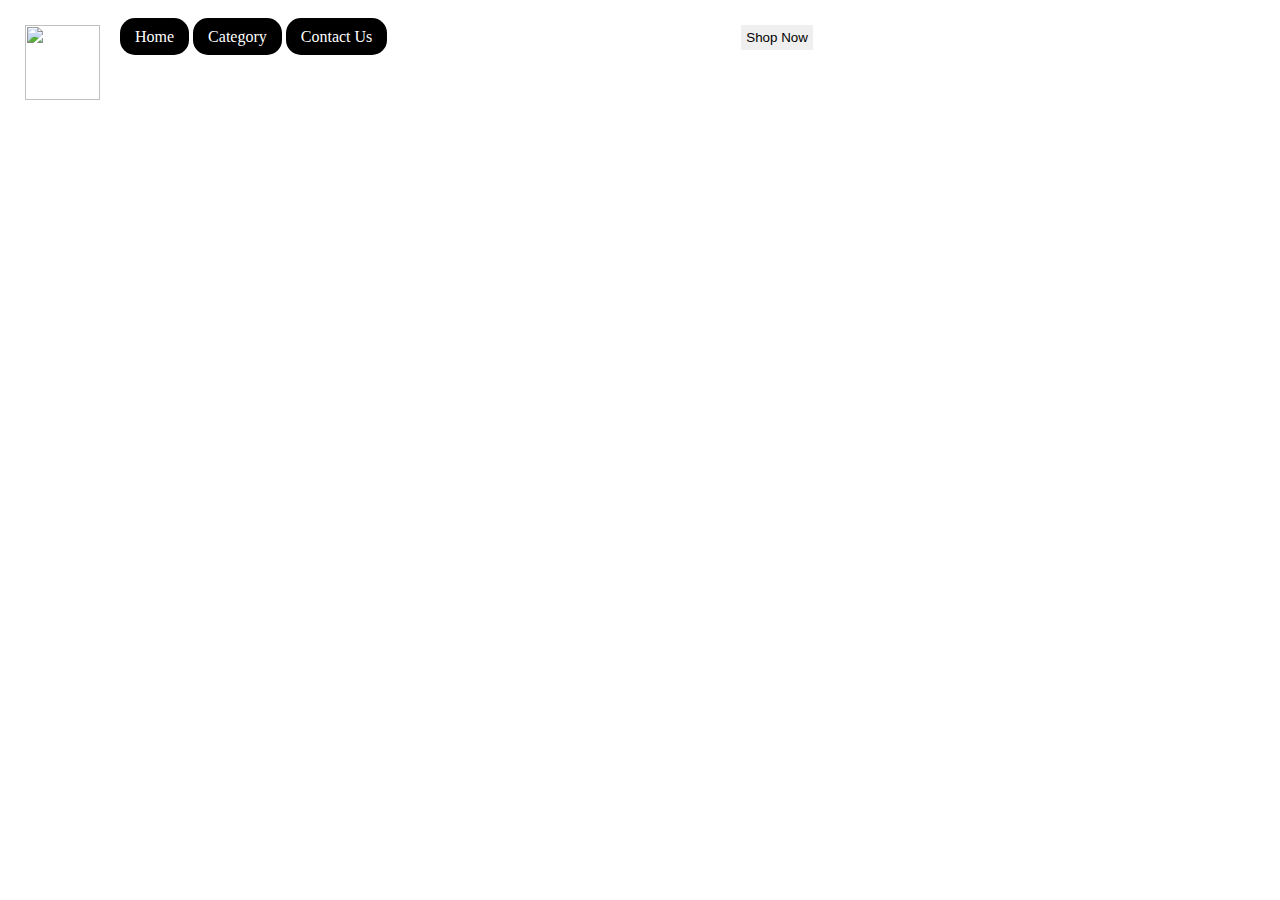
==== Index.html @ 1594e2ea "Add files via upload" ====
<!DOCTYPE html>
<html lang="en">
<head>
    <link rel="stylesheet" href="Style.css">
    <meta charset="UTF-8">
    <meta http-equiv="X-UA-Compatible" content="IE=edge">
    <meta name="viewport" content="width=device-width, initial-scale=1.0">
    <title>Project-01</title>
</head>
<body>
  <header>
    <div class="logo">
        <img src="Image/Logo 1.png" alt="">
    </div>
    <div class="navbar">
        <nav>
            <a href="">Home</a>
            <a href="">Category</a>
            <a href="">Contact Us</a>
            <button>Shop Now</button>
        </nav>
    </div>
  </header>
  <main>

  </main>
  <footer>

  </footer>
    





</body>
</html>
---- Style.css ----
*{
    margin: 0px;
    padding: 5px;
}
header{
    display: flex;
}
.logo img{
    height: 75px;
    width: 75px;

}
nav{
   
}
.navbar{
    align-items: flex-end;
}
nav a{
    text-decoration: none;
    padding: 10px 15px;
    background-color: black;
    color: white;
    border-radius: 15px;
}
button{
    border: none;
    margin-left: 350px;
}
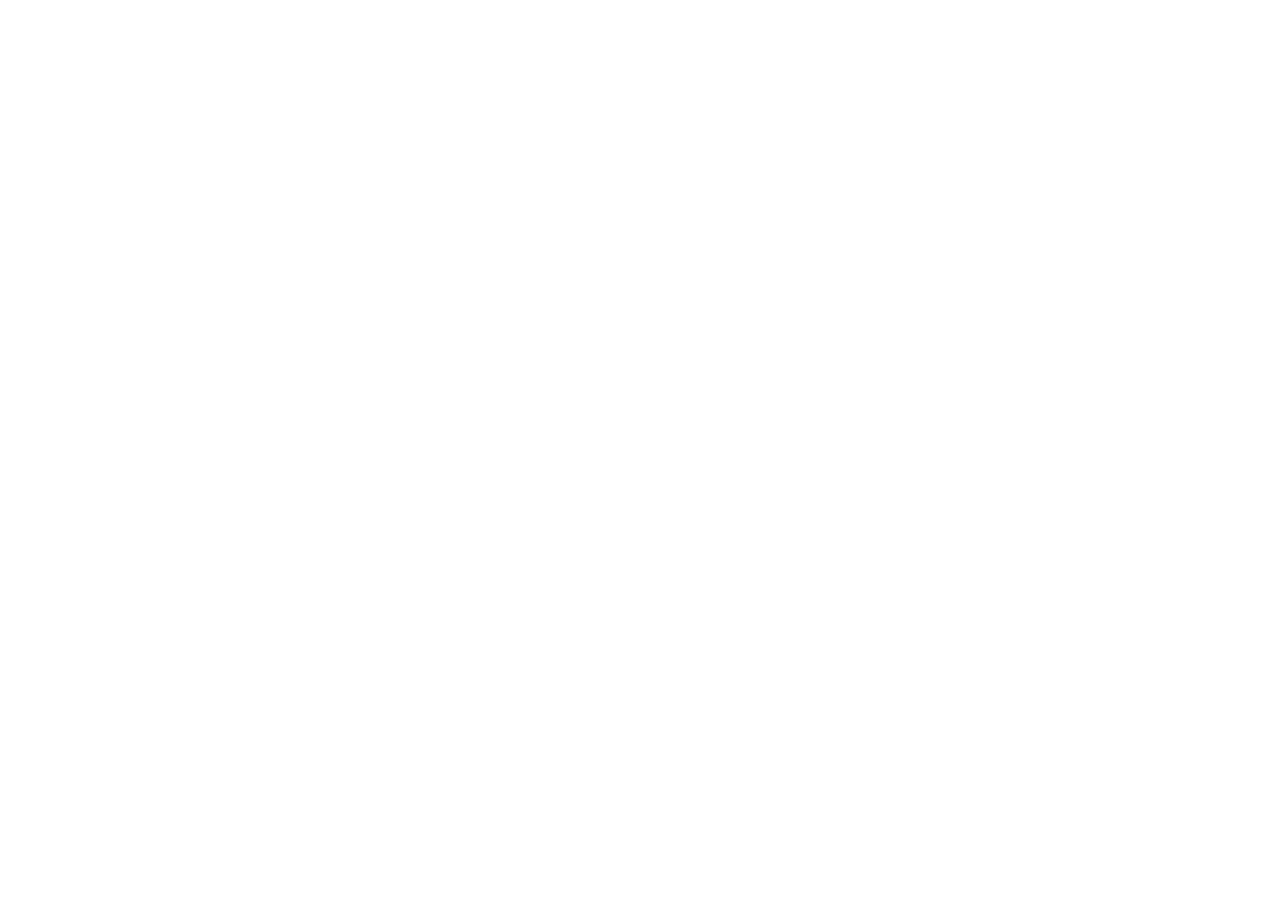
==== commit cdff53da: "Rename D-39.html to Index.html" ====
--- a/Index.html
+++ b/Index.html
@@ -1,37 +1,17 @@
 <!DOCTYPE html>
 <html lang="en">
 <head>
-    <link rel="stylesheet" href="Style.css">
     <meta charset="UTF-8">
-    <meta http-equiv="X-UA-Compatible" content="IE=edge">
-    <meta name="viewport" content="width=device-width, initial-scale=1.0">
-    <title>Project-01</title>
+    <title>Class-39</title>
+    <link rel="stylesheet" href="Style39.css">
+    <link rel="shortcut icon" href="Image/img.png" type="Image/x-icon">
 </head>
 <body>
-  <header>
-    <div class="logo">
-        <img src="Image/Logo 1.png" alt="">
-    </div>
-    <div class="navbar">
-        <nav>
-            <a href="">Home</a>
-            <a href="">Category</a>
-            <a href="">Contact Us</a>
-            <button>Shop Now</button>
-        </nav>
-    </div>
-  </header>
-  <main>
+<div class="transition-effect">
+</div><br><br><br>
 
-  </main>
-  <footer>
-
-  </footer>
-    
-
-
-
+<div class="animation"></div>
 
 
 </body>
-</html>+</html>
